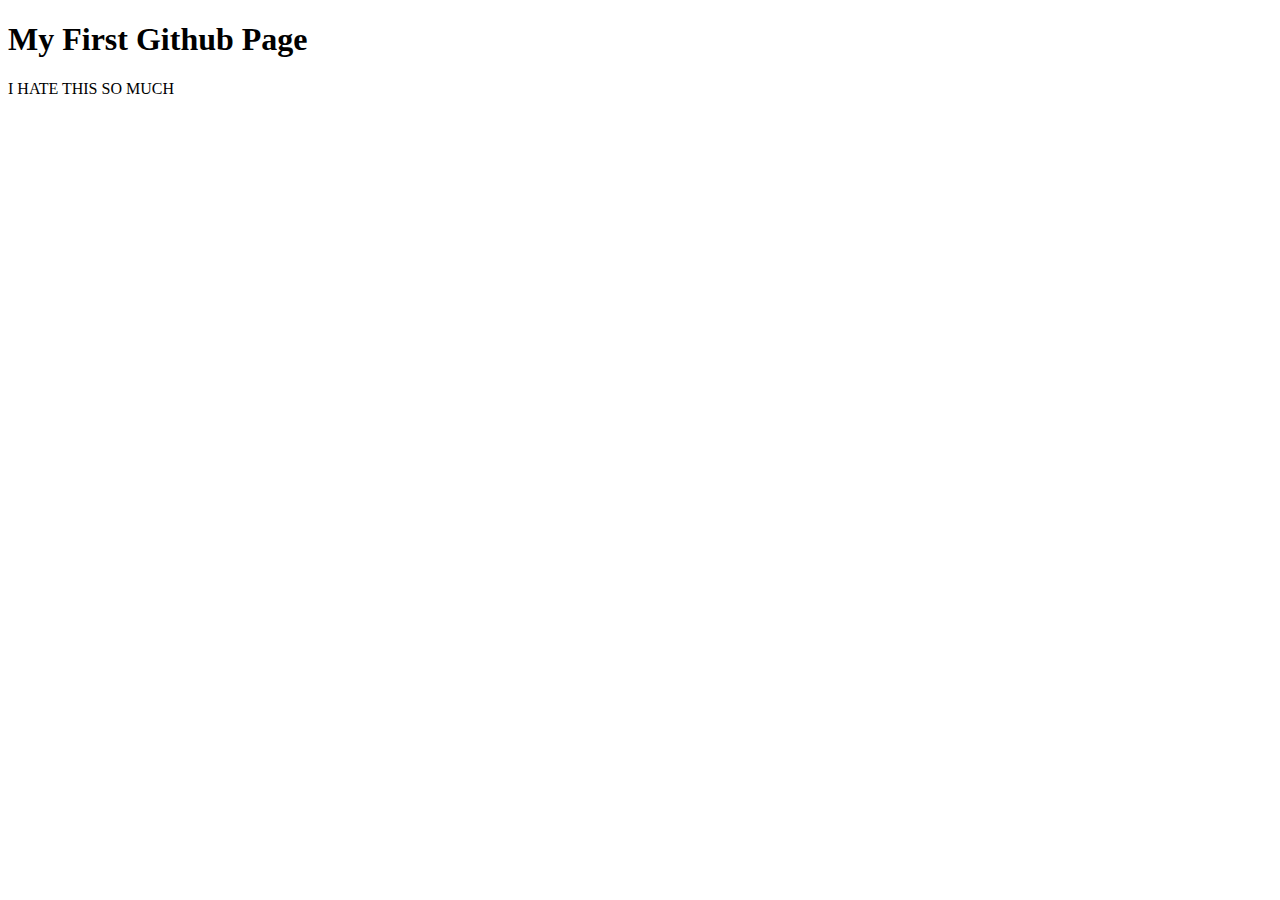
==== index.html @ ae4d5f25 "ugh" ====
<!doctype html>
<html lang="en-us">
  <head>
    <meta charset="UTF-8">
    <title>My First Page</title>
  </head>
  
  <body>
    <h1>My First Github Page</h1>
    <p>I HATE THIS SO MUCH</p>
  </body>
</html>
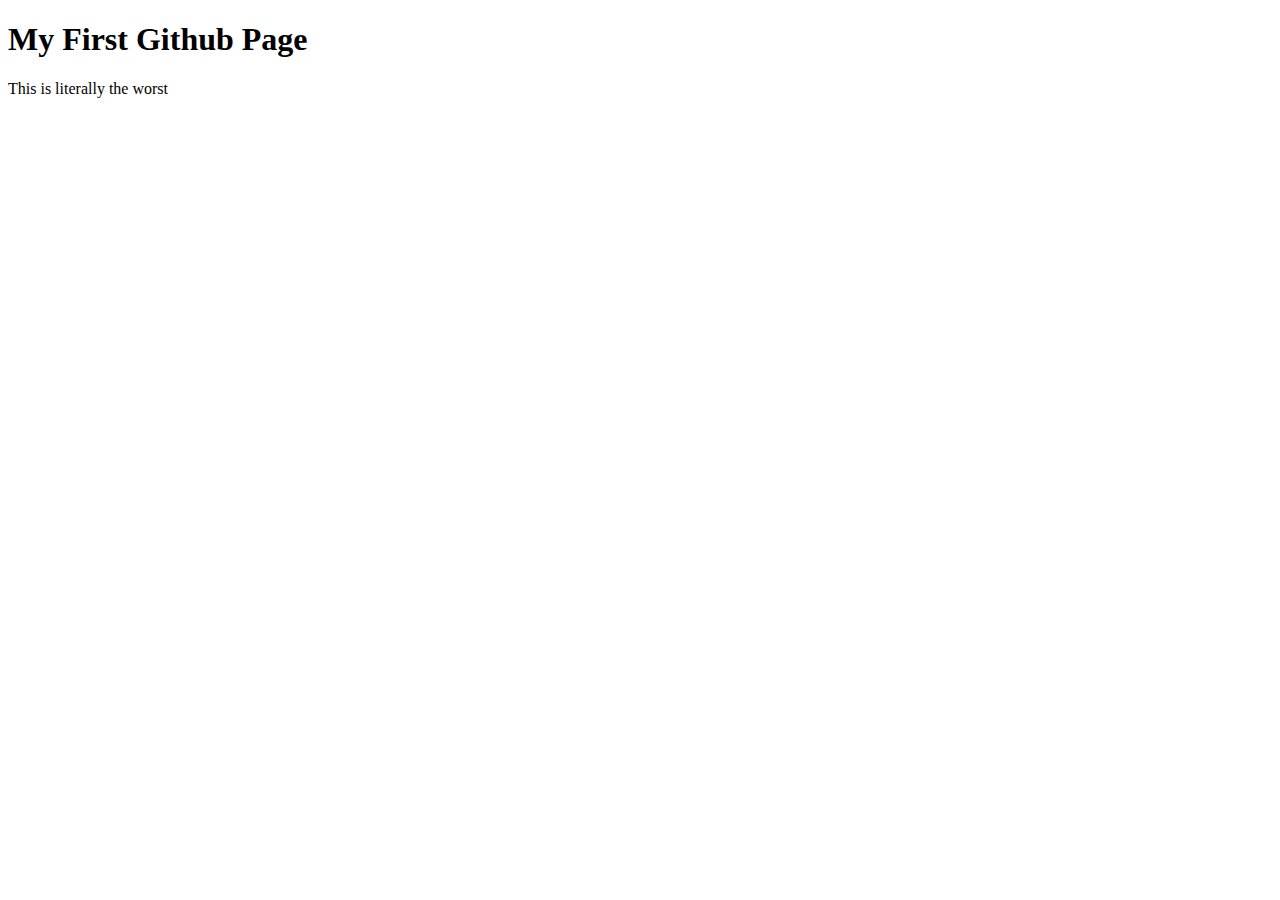
==== commit 2c7e7dc6: "ok" ====
--- a/index.html
+++ b/index.html
@@ -7,6 +7,6 @@
   
   <body>
     <h1>My First Github Page</h1>
-    <p>I HATE THIS SO MUCH</p>
+    <p>This is literally the worst</p>
   </body>
 </html>
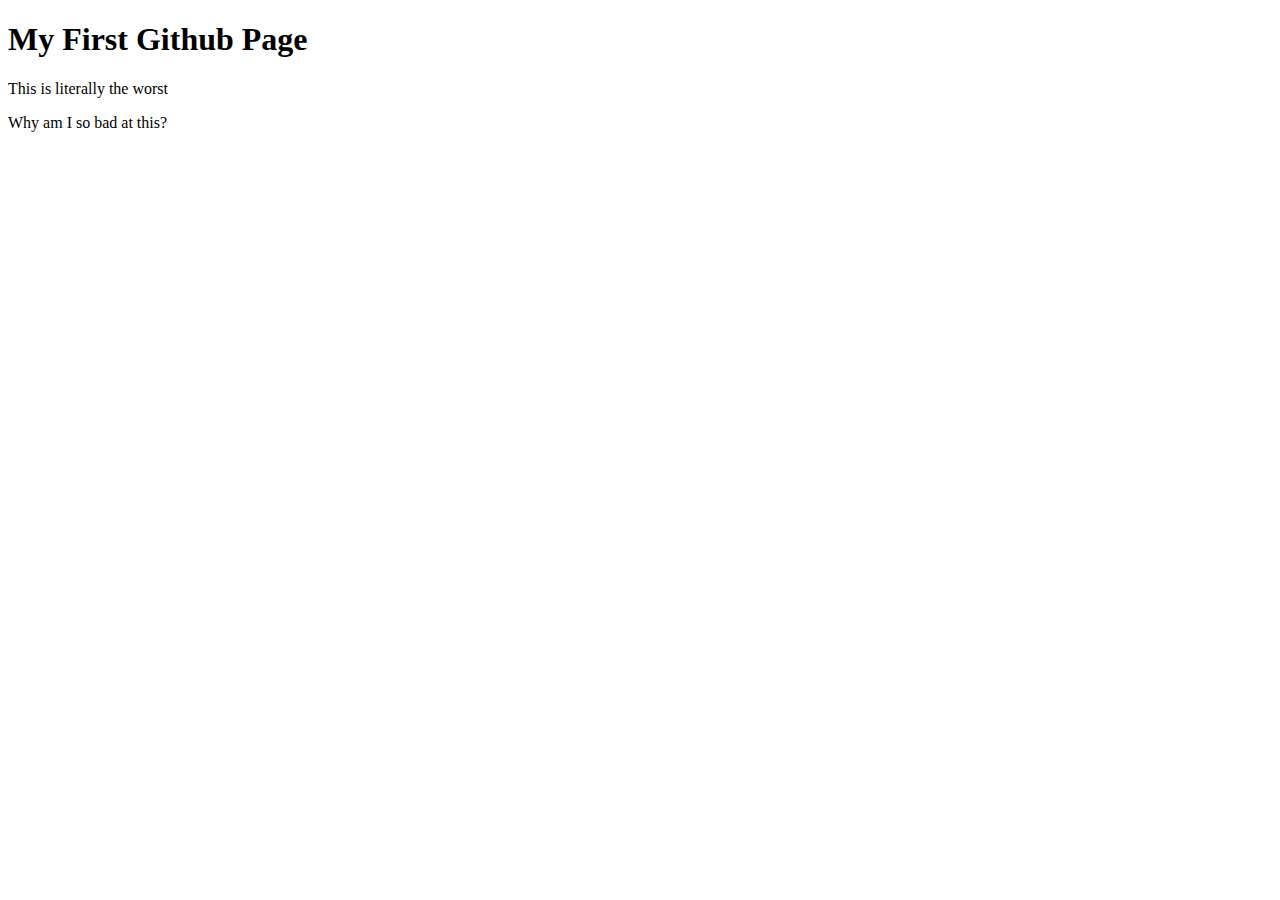
==== commit 7477e6c7: "new" ====
--- a/index.html
+++ b/index.html
@@ -8,5 +8,6 @@
   <body>
     <h1>My First Github Page</h1>
     <p>This is literally the worst</p>
+    <p>Why am I so bad at this?</p>
   </body>
 </html>
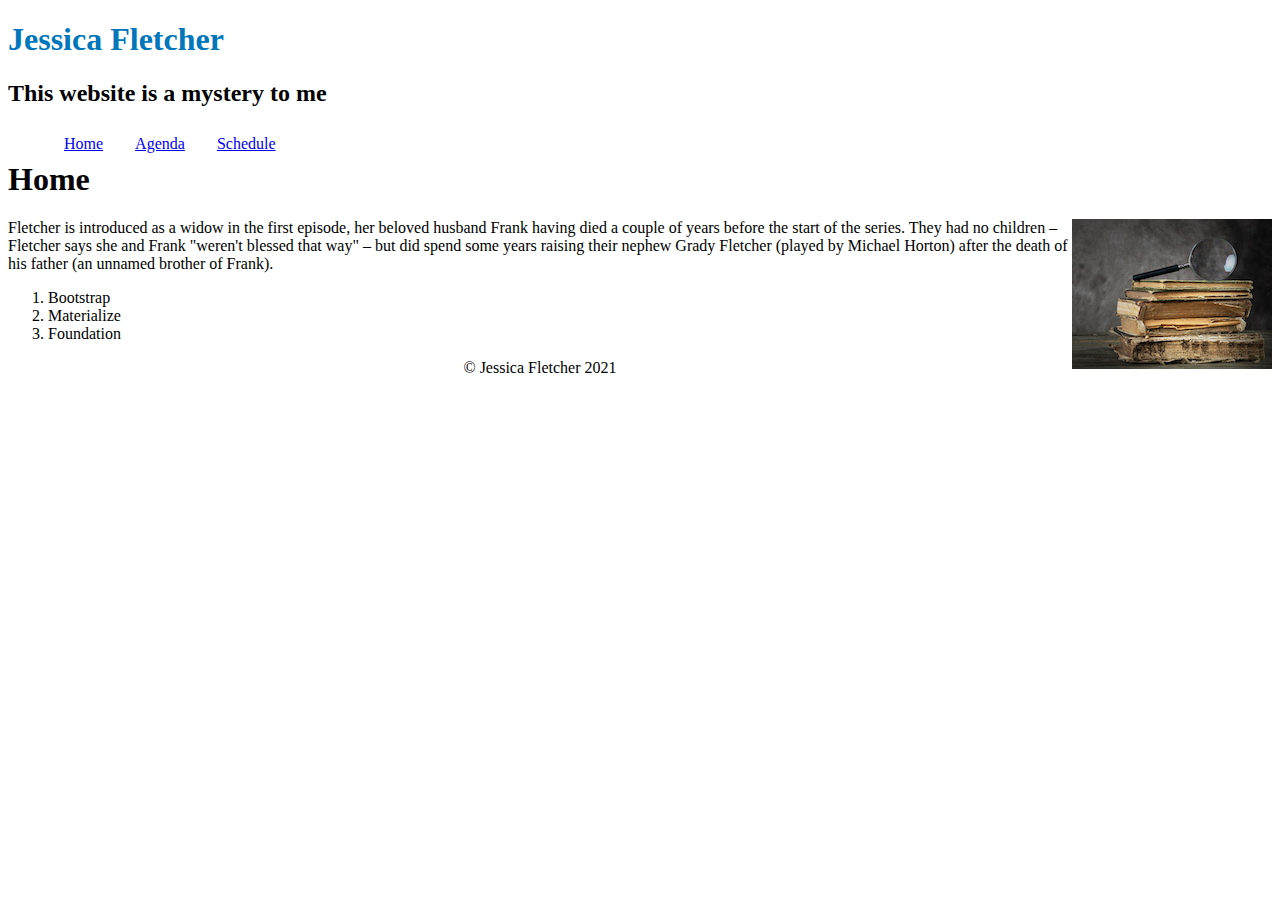
==== commit 56c46999: "updated a lot of stuff" ====
--- a/index.html
+++ b/index.html
@@ -2,12 +2,41 @@
 <html lang="en-us">
   <head>
     <meta charset="UTF-8">
-    <title>My First Page</title>
+    <link href="css/styles.css" rel="stylesheet">
+    <title>Jessica Fletcher: Home</title>
   </head>
   
   <body>
-    <h1>My First Github Page</h1>
-    <p>This is literally the worst</p>
-    <p>Why am I so bad at this?</p>
+    <header>
+      <h1>Jessica Fletcher</h1>
+      <h2>This website is a mystery to me</h2>
+
+    </header>
+
+    <nav>
+      <ul>
+        <li><a href="index.html">Home</a></li>
+        <li><a href="#">Agenda</a></li>
+        <li><a href="#">Schedule</a></li>
+      </ul>
+
+    </nav>
+
+    <main>
+      <h1>Home</h1>
+      <img src="images/what-is-a-mystery.jpeg" alt="Photo of Mystery">
+      <p>Fletcher is introduced as a widow in the first episode, her beloved husband Frank having died a couple of years before the start of the series. They had no children – Fletcher says she and Frank "weren't blessed that way" – but did spend some years raising their nephew Grady Fletcher (played by Michael Horton) after the death of his father (an unnamed brother of Frank).
+      </p>
+      <ol>
+        <li>Bootstrap</li>
+        <li>Materialize</li>
+        <li>Foundation</li>
+      </ol>
+    </main>
+
+    <footer>
+      &copy; Jessica Fletcher 2021
+
+    </footer>
   </body>
 </html>
--- a/css/styles.css
+++ b/css/styles.css
@@ -0,0 +1,21 @@
+header h1 {
+    color: #0076bb;
+}
+nav ul li {
+    float: left;
+    list-style-type: none;
+}
+nav ul li a {
+    display: block;
+    padding: .5rem 1rem;
+    background: color #f89c1f;
+}
+main h1 {
+    clear: both;
+}
+main img {
+    float: right;
+}
+footer {
+    text-align: center;
+}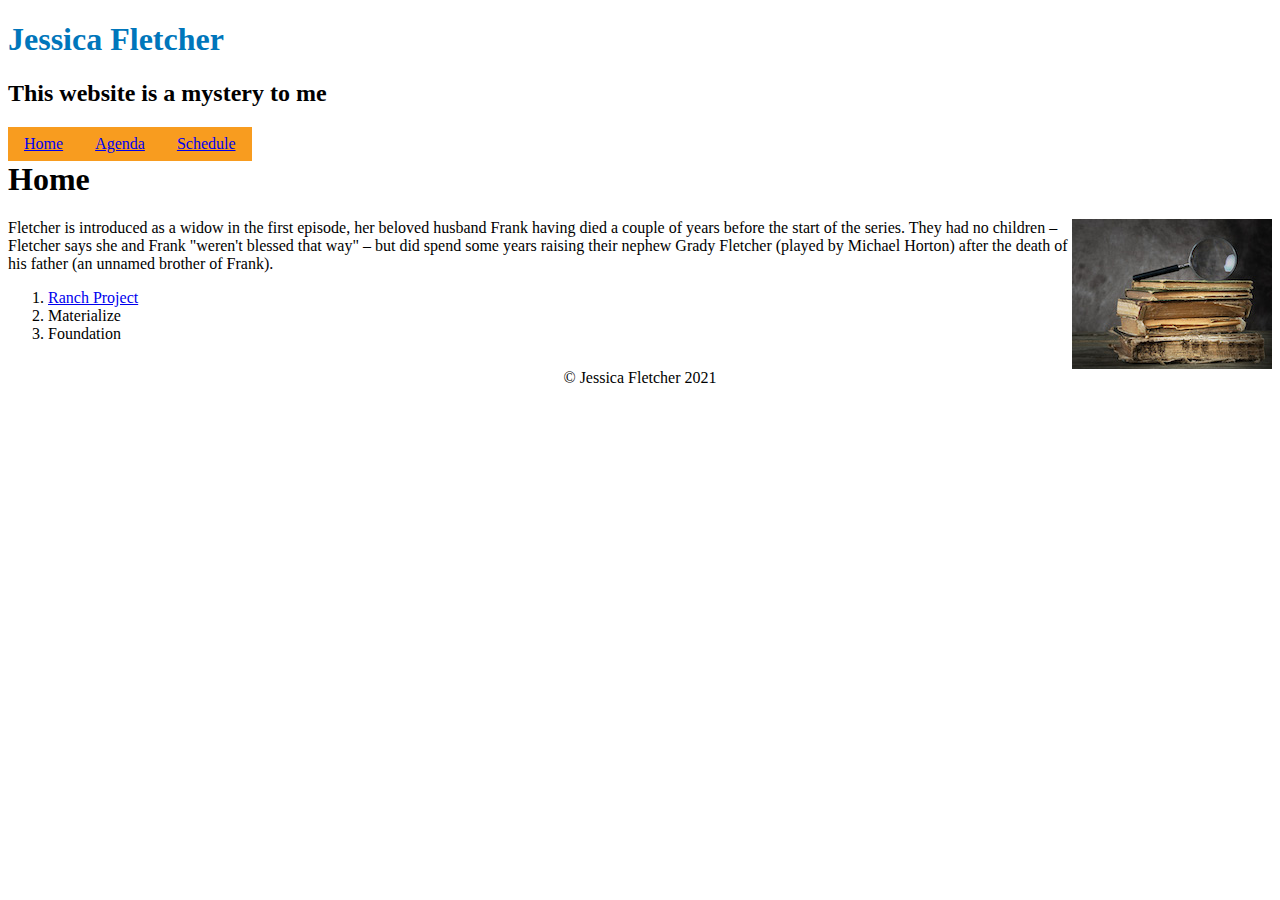
==== commit 29ae1625: "updated case" ====
--- a/index.html
+++ b/index.html
@@ -28,7 +28,7 @@
       <p>Fletcher is introduced as a widow in the first episode, her beloved husband Frank having died a couple of years before the start of the series. They had no children – Fletcher says she and Frank "weren't blessed that way" – but did spend some years raising their nephew Grady Fletcher (played by Michael Horton) after the death of his father (an unnamed brother of Frank).
       </p>
       <ol>
-        <li>Bootstrap</li>
+        <li><a href="ranch">Ranch Project</a></li>
         <li>Materialize</li>
         <li>Foundation</li>
       </ol>
--- a/css/styles.css
+++ b/css/styles.css
@@ -1,6 +1,7 @@
 header h1 {
     color: #0076bb;
 }
+nav ul {padding: 0;}
 nav ul li {
     float: left;
     list-style-type: none;
@@ -8,7 +9,7 @@
 nav ul li a {
     display: block;
     padding: .5rem 1rem;
-    background: color #f89c1f;
+    background-color: #f89c1f;
 }
 main h1 {
     clear: both;
@@ -18,4 +19,5 @@
 }
 footer {
     text-align: center;
+    clear: both;
 }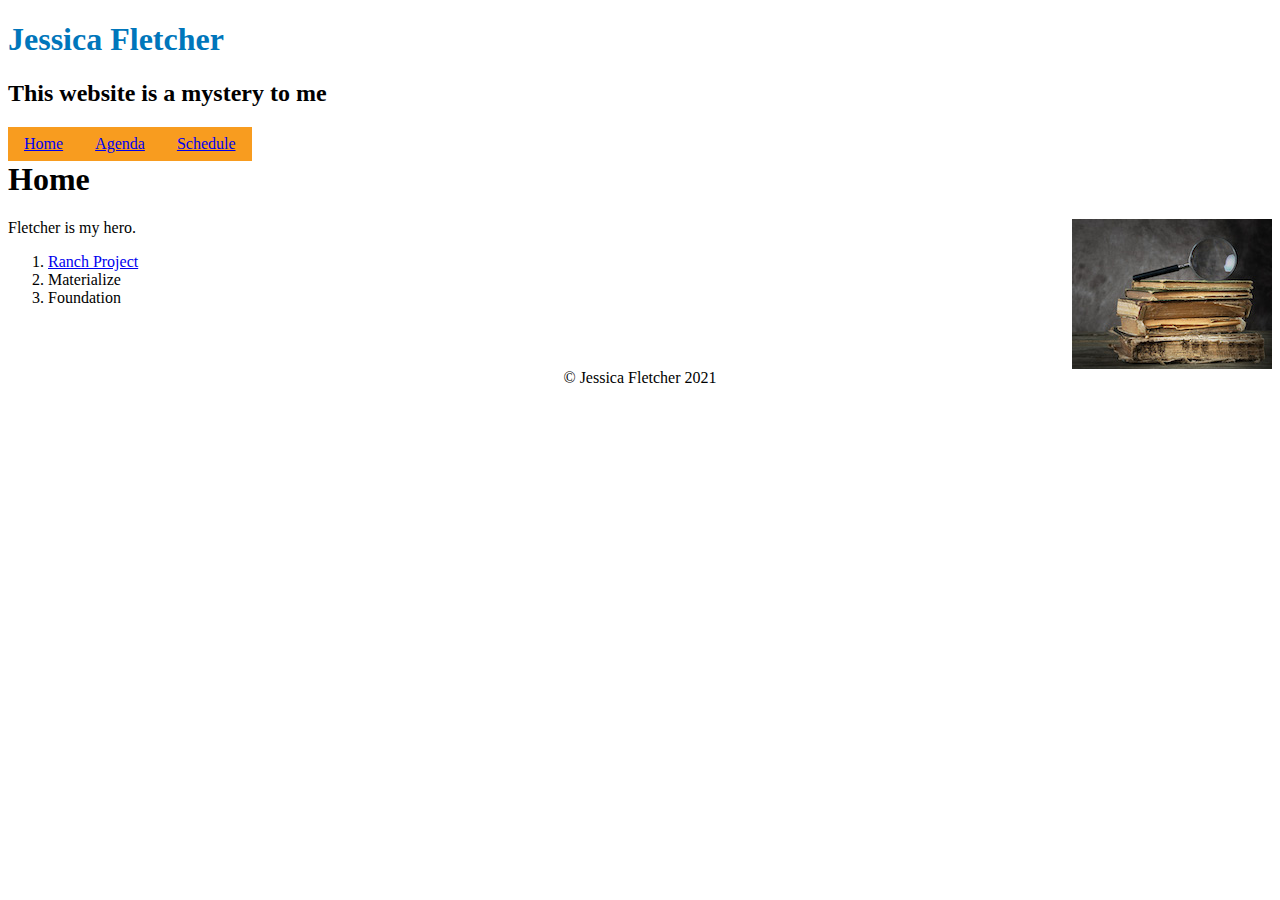
==== commit 796914bc: "removed paragraph" ====
--- a/index.html
+++ b/index.html
@@ -25,7 +25,7 @@
     <main>
       <h1>Home</h1>
       <img src="images/what-is-a-mystery.jpeg" alt="Photo of Mystery">
-      <p>Fletcher is introduced as a widow in the first episode, her beloved husband Frank having died a couple of years before the start of the series. They had no children – Fletcher says she and Frank "weren't blessed that way" – but did spend some years raising their nephew Grady Fletcher (played by Michael Horton) after the death of his father (an unnamed brother of Frank).
+      <p>Fletcher is my hero.
       </p>
       <ol>
         <li><a href="ranch">Ranch Project</a></li>
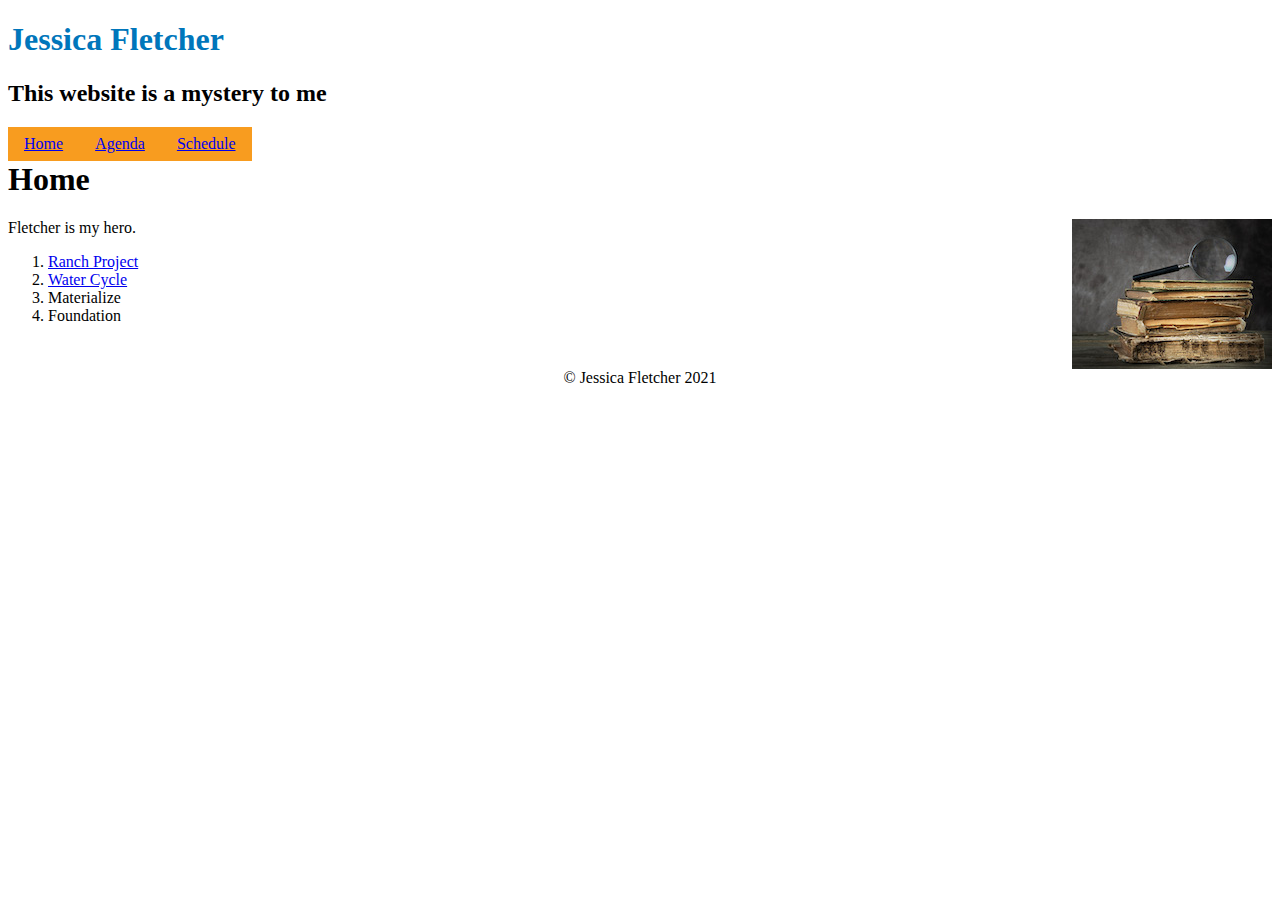
==== commit 2d1d8bbc: "Water Project added" ====
--- a/index.html
+++ b/index.html
@@ -29,6 +29,7 @@
       </p>
       <ol>
         <li><a href="ranch">Ranch Project</a></li>
+        <li><a href="water_cycle/">Water Cycle</a></li>
         <li>Materialize</li>
         <li>Foundation</li>
       </ol>
